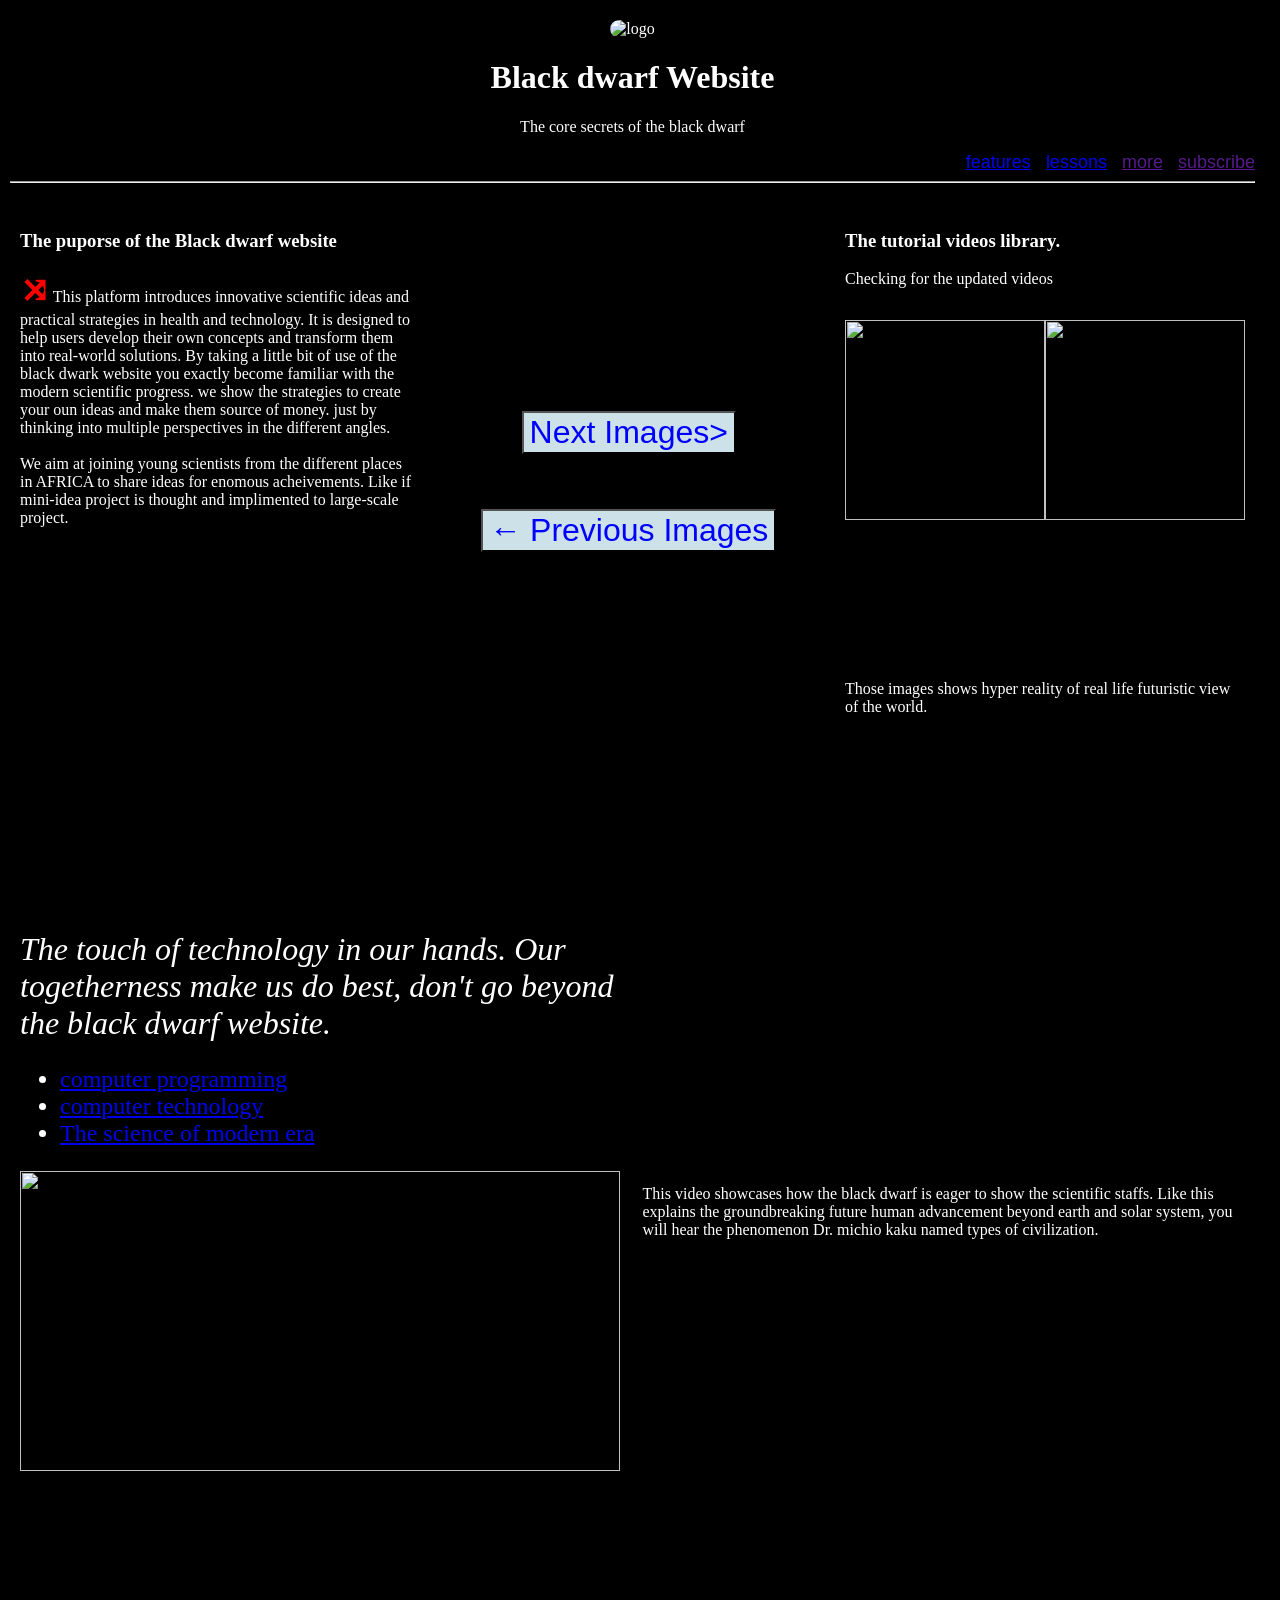
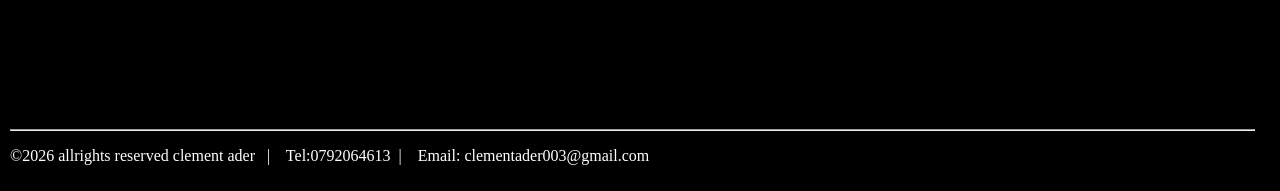
==== real_scripting.html @ d84a98ca "Add files via upload" ====
<!DOCTYPE html>
<html>
    <head>
        <title>The hidden in browser</title>
        <meta charset="UTF-8">
        <meta name="viewport" content="width=device-width, initial-scale=1.0">
        <meta name="robots" content="index, follow">
        <meta name="author" content="unrevealed secrets">
        <meta name="description" content="Discover Black Dwarf: a hub for modern intuition, innovation and descovery, and scientific collaboration for technology projects and development.">
        <meta name="keywords" content="modern experiment design,intuition,innovation and descovery,scientific collaboration, technology projects, development.">
        <link rel="stylesheet" href="ader_style.css">
        <script src="ader_script.js"></script>
   
    </head>
    <body>
        <header>
            <img src="https://th.bing.com/th/id/OIP.dYuNDAooEnWghemCIBvEQwHaHa?o=7rm=3&rs=1&pid=ImgDetMain&o=7&rm=3" alt="logo" class="img">
            <h1 style="font-family: fantasy;">Black dwarf Website</h1>
            <p>The core secrets of the black dwarf</p>
            <div class="main-nav">
                <a href="#em">features</a>
                <a href="go.html">lessons</a>
                <a href="">more</a>
                <a href="">subscribe</a>
            </div>
        </header>
        <hr>
        <div class="columns">
        <div class="column1">
            <h3>The puporse of the Black dwarf website</h3>
            <p class="myText"><span style="color:red; font-weight: bold; font-size:clamp(10px,4vw,35px);">&nesear;</span>&nbsp;This platform introduces innovative scientific ideas and practical strategies in health and technology.
                 It is designed to help users develop their own concepts and transform them into real-world solutions.
                 By taking a little bit of use of the black dwark website you exactly become familiar with the modern scientific progress. 
            we show the strategies to create your oun ideas and make them source of money. just by thinking into multiple perspectives in the different angles.
        <br/><br/>We aim at joining young scientists from the different places in AFRICA to share ideas for enomous acheivements. Like if mini-idea project is thought and implimented to large-scale project.</p></div>
        <div class="column2"><button style="margin-top: 200px;margin-bottom: 35px; font-size: xx-large;background-color: rgb(204, 225, 232);color: blue;" onclick="changeThumbs()">Next Images></span></button><br/>
            <button style="margin-top: 20px;margin-bottom: 35px; font-size: xx-large;background-color: rgb(204, 225, 232);color: blue;" onclick="backThumbs()">← Previous Images</button></div>
        <div class="column3">
            <h3 class="myText">The tutorial videos library.</h3>
            <p class="myText">Checking for the updated videos</p>
            <div class="thumb-nails">
                <p id="thumb1"><img src="https://tse4.mm.bing.net/th/id/OIP.huE3lZUzPlU-N-3wglw1OwHaFN?w=640&h=450&rs=1&pid=ImgDetMain&o=7&rm=3" width="200px" height="200px" class="photo-img"></p>
                <p id="thumb2"><img src="https://tse1.mm.bing.net/th/id/OIP.4I7eGzr6kR5LniS12B9XYwHaEH?rs=1&pid=ImgDetMain&o=7&rm=3" width="200px" height="200px"class="photo-img"></p>
            </div> 
            <p>
                Those images shows hyper reality of real life futuristic view of the world.
            </p>
                </div>
            </div>
            <div class="column">
            <div class="column4">
              <em id="em">The touch of technology in our hands. Our togetherness make us do best, don't go beyond the black dwarf website.</em><br/>
              <ol style="font-size: x-large; list-style-type: disc;">
                <li><a href="https://sites.google.com/view/serious-programming/">computer programming</a></li>
                <li><a href="https://www.ibm.com/think/topics/software-development">computer technology</a></li>
                <li><a href="https://undsci.berkeley.edu/modern-science-whats-changing/">The science of modern era</a></li>
              </ol>
              <img src="https://i.pinimg.com/736x/85/af/36/85af36bb8e48d9dd9d64235c14878515.jpg" width="600px" height="300px">
            </div>
            <div class="column5">
                    <!-- my video -->
              <iframe width="600" height="250" src="https://www.youtube.com/embed/219YybX66MY" 
              title="&quot;The World in 2030&quot; by Dr. Michio Kaku" 
              frameborder="0" 
              allow="accelerometer; autoplay; clipboard-write; encrypted-media; gyroscope; picture-in-picture; web-share" 
              referrerpolicy="strict-origin-when-cross-origin" 
              allowfullscreen></iframe>
              <br/>
              This video showcases how the black dwarf is eager to show the scientific staffs.
              Like this explains the groundbreaking future human advancement beyond earth and solar system, you will hear the phenomenon Dr. michio kaku named types of civilization.
            </div>
            </div>
            <br/><br/><br/><br/><br/><br/><br/><br/><br/><br/><br/><br/><br/><br/><br/>
        <hr>
        <footer>
            <p style="color:white">&copy;2026 allrights reserved clement ader &nbsp;  | &nbsp;&nbsp;&nbsp;Tel:0792064613&nbsp;  | &nbsp;&nbsp;&nbsp;Email: clementader003@gmail.com</p>
        </footer>
        
    </body>
</html>
---- ader_style.css ----
html{scroll-behavior: smooth;}  
          body{background-color: rgb(0, 0, 0); color: rgb(255, 255, 255); padding: 10px; margin: 10px 15px 0px 0px;}
          .columns{display: flex; height: 80vh;}
          .column1{flex: 1; padding: 10px; margin: 10px 0px; background-color:black;}
          .column2{flex: 1; padding: 10px; margin: 10px 0px;background-image: url('https://th.bing.com/th/id/OIP.pjqKxpZyjxXH2Da9i5dRNQHaFj?o=7rm=3&rs=1&pid=ImgDetMain&o=7&rm=3');
                   background-position: center;background-repeat: no-repeat;background-attachment: scroll;background-blend-mode: overlay;text-align: center;}
          .column3{flex: 1; padding: 10px; margin: 10px 0px; background-color: black; }
          header{text-align: center; color: white;}
          .img{width: 90px;height: 90px;border-radius: 200px;}
          .thumb-nails{display: flex;height: 40vh;width: 100%;background-color: rgb(0, 0, 0);}
          .thum1{flex-wrap: wrap;border: 1.5px solid rgb(0, 0, 0);}
          .thum2{flex-wrap:wrap;border: 1.5px solid rgb(0, 0, 0);}
          .thum3{flex-wrap: wrap;border: 1.5px solid rgb(0, 0, 0);}
          .thum4{flex-wrap: wrap;border: 1.5px solid rgb(0, 0, 0);}
          video{background-color:white;}
          .main-nav{align-items: flex-end;text-align: right;justify-content: right;color: rgb(255, 255, 255); word-spacing: 10px;font-family: 'Segoe UI', Tahoma, Geneva, Verdana, sans-serif; font-size: large;}
          a:hover{text-decoration: none;}
          .column{display: flex; height: 60vh;}
          .column4{flex: 1;padding: 10px; margin: 10px 0px; background-color: rgb(0, 0, 0);font-size: xx-large;justify-content: space-between;}
          .column5{flex: 1;padding: 10px; margin: 10px 0px; background-color: rgb(0, 0, 0);}
          .myText{animation: fadeIn 3s ease-in-out;}
          @keyframes  pulse{
            0%{transform: scale(0.7);opacity: 1;}
            50%{transform: scale(1.0);}
            100%{transform: scale(1.1);opacity: 0;}
          }
          .photo-img{animation: pulse 4s ease-in-out 2;}
          .photo-img:hover{animation-play-state: paused;}
          @media screen and (max-width:768px){
    body{padding:10px;}
    .main-nav{flex-direction: column;align-items: center;}
    .btn{width: 90%;text-align: center;}
    .container{flex-direction: column;}
    footer{flex-direction: column;}
}
@media(max-width:600px){
    form{padding: 15px;}
    fieldset{padding:10px;}
    textarea{width:100%}
    input[type="submit"]{width: 100%;}
    .main-nav{flex-direction: column;align-items: center;}
    .btn{width:90%;margin:5px 0;}
}
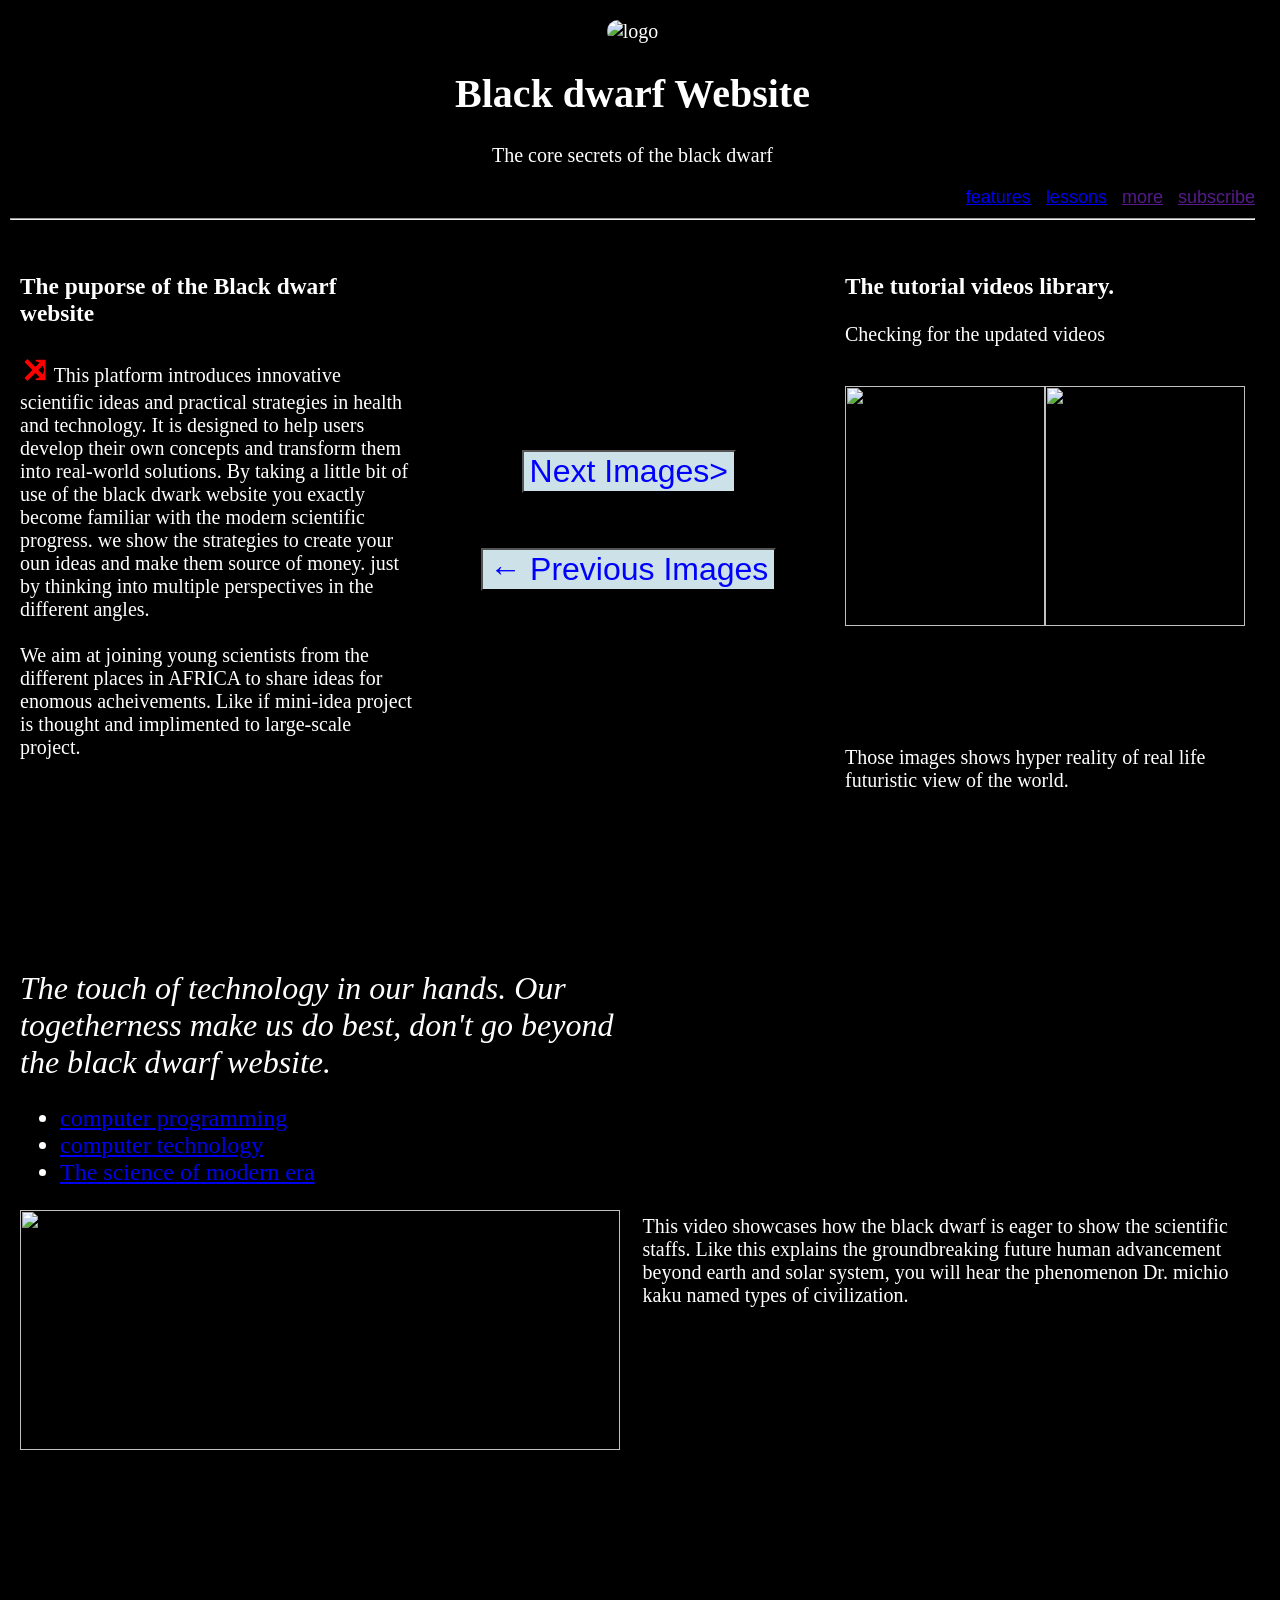
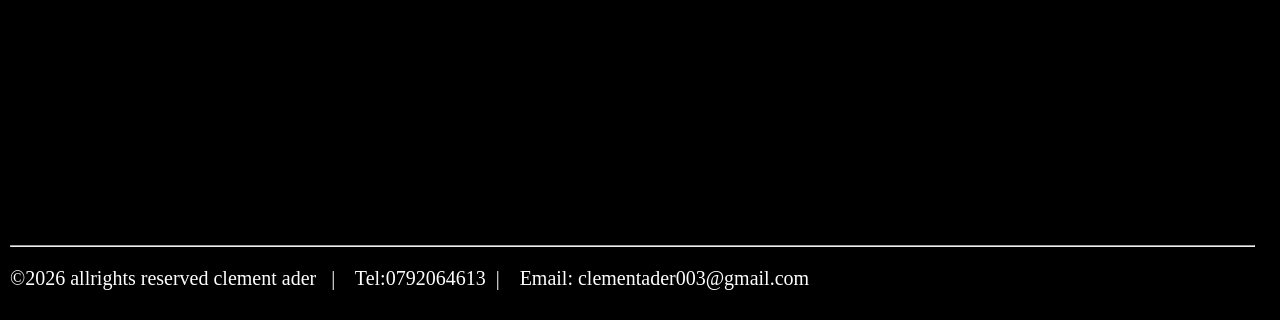
==== commit 2443083a: "Update real_scripting.html" ====
--- a/real_scripting.html
+++ b/real_scripting.html
@@ -1,7 +1,7 @@
 <!DOCTYPE html>
 <html>
     <head>
-        <title>The hidden in browser</title>
+        <title>The Black Dwarf Website</title>
         <meta charset="UTF-8">
         <meta name="viewport" content="width=device-width, initial-scale=1.0">
         <meta name="robots" content="index, follow">
@@ -77,4 +77,4 @@
         </footer>
         
     </body>
-</html>+</html>
--- a/ader_style.css
+++ b/ader_style.css
@@ -26,18 +26,39 @@
           }
           .photo-img{animation: pulse 4s ease-in-out 2;}
           .photo-img:hover{animation-play-state: paused;}
-          @media screen and (max-width:768px){
-    body{padding:10px;}
-    .main-nav{flex-direction: column;align-items: center;}
-    .btn{width: 90%;text-align: center;}
-    .container{flex-direction: column;}
-    footer{flex-direction: column;}
+    @media screen and (max-width: 768px) {
+    .columns, .column {
+        flex-direction: column;
+        height: auto; /* let content flow naturally */
+    }
+    .column1, .column2, .column3, .column4, .column5 {
+        margin: 5px 0;
+        width: 100%;
+    }
 }
-@media(max-width:600px){
-    form{padding: 15px;}
-    fieldset{padding:10px;}
-    textarea{width:100%}
-    input[type="submit"]{width: 100%;}
-    .main-nav{flex-direction: column;align-items: center;}
-    .btn{width:90%;margin:5px 0;}
-}+@media screen and (max-width: 768px) {
+    .main-nav {
+        display: flex;
+        flex-direction: column;
+        align-items: center;
+        text-align: center;
+    }
+    .main-nav a {
+        margin: 8px 0;
+        font-size: 18px;
+    }
+}
+img, video, iframe {
+    max-width: 100%;
+    height: 15rem;
+}
+body {
+    font-size: clamp(14px, 3vw, 20px);
+}
+@media screen and (max-width: 600px) {
+    button {
+        width: 100%;
+        margin: 10px 0;
+        font-size: 18px;
+    }
+}
